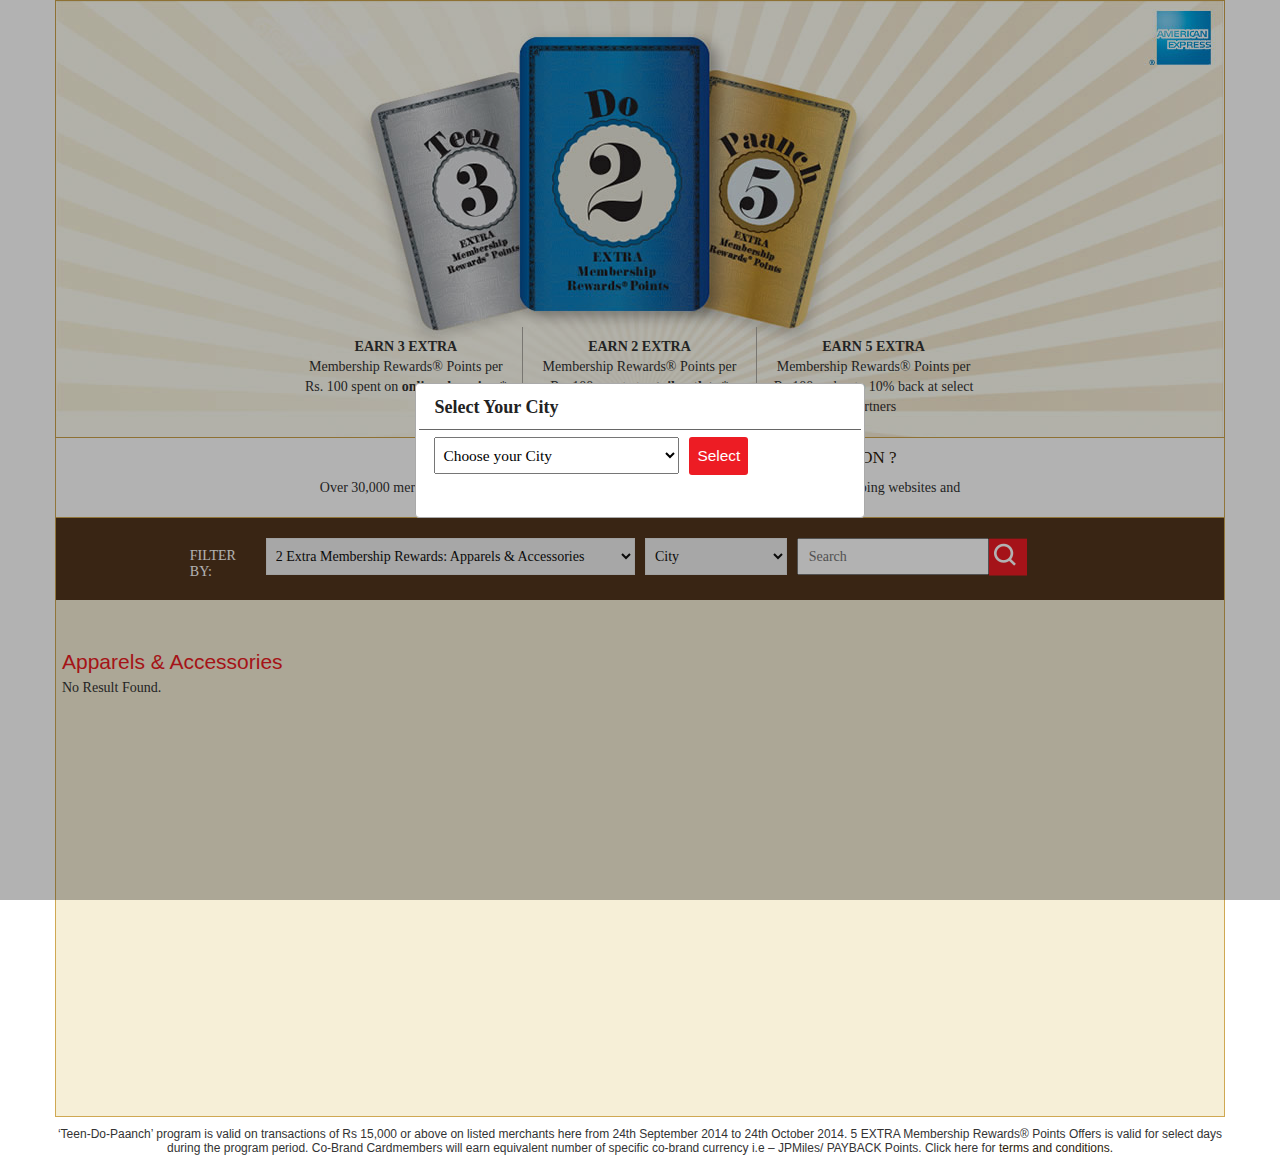
==== index.html @ fe03d640 "changes" ====
<!DOCTYPE html>
<html style="display: block;" lang="en">

<head>
    <meta http-equiv="content-type" content="text/html; charset=UTF-8">
    <meta charset="utf-8">
    <meta http-equiv="X-UA-Compatible" content="IE=edge">
    <meta name="viewport" content="width=device-width, initial-scale=1">
    <meta name="description" content="">
    <meta name="author" content="">
    

    <title>American Express Festive Offer</title>
    <link rel="stylesheet" href="css/jquery-ui.css">
    <!-- Bootstrap core CSS -->
    <link href="css/bootstrap.css" rel="stylesheet">

    <!-- Custom styles for this template -->
    <link href="css/style.css?7" rel="stylesheet">

    <!-- Just for debugging purposes. Don't actually copy this line! -->


    <!-- HTML5 shim and Respond.js IE8 support of HTML5 elements and media queries -->
    <!--[if lt IE 9]>
      <script src="https://oss.maxcdn.com/libs/html5shiv/3.7.0/html5shiv.js"></script>
      <script src="https://oss.maxcdn.com/libs/respond.js/1.4.2/respond.min.js"></script>
    <![endif]-->


</head>

<body class="inside">


    <div id="opaque"></div>
    <div class="container ">
         <div class="basetop">
            <ul class="row">
                <li class=" col-md-4 col-xs-12 col-sm-4"><strong>EARN 3 EXTRA</strong>Membership Rewards&reg; Points per Rs. 100 spent on <b>online shopping</b>.*</li>
                 <li class=" col-md-4 col-xs-12 col-sm-4"><strong>EARN 2 EXTRA</strong> Membership Rewards&reg; Points per Rs. 100 spent at <b>retail outlets</b>.*</li>
                 <li class=" col-md-4 col-xs-12 col-sm-4"><strong>EARN 5 EXTRA</strong> Membership Rewards&reg; Points per Rs.100 and upto 10% back at select partners</li>
            </ul>

        </div>
    </div>
    <div class="container hidden-sm hidden-xs">
        <!-- Static navbar -->
        <div role="navigation" class="navbar navbar-default">
            <div class="navbar-header">
                <button data-target=".navbar-collapse" data-toggle="collapse" class="navbar-toggle" type="button">
                    <span class="sr-only">Toggle navigation</span>
                    <span class="icon-bar"></span>
                    <span class="icon-bar"></span>
                    <span class="icon-bar"></span>
                </button>

            </div>
            <div class="navbar-collapse collapse">
                <div class="category-div">
                    <strong>What do you want to shop this festive season ?</strong>
Over 30,000 merchants across apparel, accessories, electronics, departmental stores, online shopping websites and
                <br>more are part of the 'Teen-Do-Paanch' offer.<br/>
                </div>
            </div>
            <!--/.nav-collapse -->
        </div>
	</div>


        <div class="container base" style="min-height:600px">
            <div class="row">
                <div class="col-md-12 pull-left">
                    <div class="filters row" style="margin-left:0">
                        <form action="">
                            <span class="fil col-md-1 col-xs-12 pull-left" style="padding-left:5px;padding-right:5px">Filter by: <em></em></span>
                            <div class="filter-category col-xs-12 col-md-5 col-sm-5 pull-left" style="padding:0 5px"></div>
                            <div class="filter-city col-xs-12 col-sm-2 col-md-2 pull-left" style="padding:0 5px"></div>
                            <div class="col-md-4 col-xs-12 col-sm-5 col-xs-6 pull-left" style="padding:0 5px">
							<div class="filter-text"></div>
								<div class="filter-button"></div>
							</div>
                        </form>
                    </div>
                    <div class="data-filter filter-data" style="margin-left:6px;float:left;width:100%">
                    </div>
                </div>
				<div class="col-md-12 pull-left" style="display:none">
					<div class="featured-partners">
						<h4>Featured Partners</h4>
						<ul class="list-unstyled"></ul>
					</div>
				</div>
            </div>
        </div>
        <div id="citydialog" title="Select Your City">
            <form id="city_form" style="display:none">
                <input type="button" id="city_btn" value="Select" />
            </form>
            <div class="clearfix"></div>
        </div>
        <footer>
            <div class="container foot">
                

               
                    ‘Teen-Do-Paanch’ program is valid on
transactions of Rs 15,000 or above on listed
merchants here from 24th September 2014
to 24th October 2014. 5 EXTRA Membership
Rewards® Points Offers is valid for select
days during the program period. Co-Brand
Cardmembers will earn equivalent number
of specific co-brand currency i.e – JPMiles/
PAYBACK Points. Click here for <a href="termsandconditions.html" target="_blank">terms and
conditions.</a>

    

    </footer>

    <script type="text/javascript" src="js/lib/jquery-1.11.0.min.js"></script>
    <script type="text/javascript" src="js/lib/jquery-ui-1.10.4.js"></script>
    <script type="text/javascript" src="js/lib/jquery.cookie.js"></script>
    <script type="text/javascript" src="js/lib/main.js?7"></script>
    <script type="text/javascript" src="js/search.js"></script>
</body>

</html>
---- css/style.css ----
* { margin:0; padding:0; list-style:none;}
a, a:hover{outline:none !important; color:#2e1b0b;}
body { font-family:"Century Gothic";}
h1,h2,h3,h4{font-family:"Century Gothic" Arial}
.inside { background:#fff;}
.navbar-collapse { padding:0;}
.ui-dialog-titlebar .ui-button{outline:none}
.navbar-default { background:none; border:none;}
.navbar strong { color:#fff; font: normal 16px "Century Gothic" ; text-transform:uppercase; float:left; padding:10px 10px 10px 83px;}
.base{ background:#f6efd7; border: solid 1px #cfa852; margin-top:-21px; }
.img-thumbnail { width:100%; border:none; background:none; }
.filters { font:normal 14px "Century Gothic" ; color:#101010; text-transform:uppercase; width:100%; float:left; background:#52351d;padding:20px 15px; margin-bottom:30px; }
.filters form { width:80%; margin:0 auto; color:#fff;}
.fil {  float:left; padding-top:10px; padding-right:10px;} 
.filters input[type="button"] { width:41px ; height:38px; background:url(../images/sprite.png) -12px -194px no-repeat; float:left; border:none;}
.filters input[type='text'] { float:left; height:37PX; padding-left:10px;}

.filters select { float:left; width:100%; height:37px; background:#efefef; border:solid 1px #e5e5e5; color:#101010; font-size:14px; padding:8px 5px; }
.basetop { background:url(../images/base1.jpg) no-repeat; border:solid 1px #cca34a; width:100%; margin:0; padding:316px 0 0 0;  }
.basetop strong { width:100%; text-align:center; font-size:35px; display:block;}
.basetop p { width:100%; text-align:center; font-size:18px; display:block; line-height:18px;}

.basetop ul {width:60%; margin:10px auto;}
.basetop li { display:inline-block; vertical-align:top; border-right:solid 1px #acaaa3; min-height:100px; padding:10px;text-align:center;}
.basetop li strong { display:block;}
.basetop li +li + li { border-right:0;}
.basetop ul li strong { text-transform:uppercase; font-size:14px;}

.base h2 { color:#ed1c24; margin:20px 0 5px; float:left; width:100%; font-size:21px;}
.base ul { width:100%; float:left; font-family:Arial, Helvetica, sans-serif;}
.base ul li { background:#fff; box-shadow:2px 1px 2px #e9e0c8; }

.base ul li .heading { font-size:16px; display:block; padding:5px 0; float:left; width:100%;color:#664e39; font-weight:bold;}
/*.base ul li + li { margin:0 10px}

.base ul li + li + li { margin:0}*/
.base ul li{margin-right:10px;min-height:120px}
.base ul li .heading a { color:#664e39;}
.base ul li .add{float:left; width:100%; color:#945725}

.base ul li .cat {display:block; margin:5px 0;}
.base ul li .cat a { color:#f23c26}

.base ul li img { margin:0 5px 0 0;}
.base .pagination { float:right; width:37%;}
.base .pagination a { color:#2d2d2a;}


.category-div {border:solid 1px #d0a953; text-align:center; border-top:none; border-bottom:none; width:100%; float:left; }
.category-div strong { font-size:17px; color:#2e1b0b; width:100%; text-align:center;}

.category-div ul { margin:0; padding:0 0 0 13px;}
.navbar-brand { padding:0; margin-top:-12px;}
.navbar-nav  { margin-top:0; color:#fff; }
.nav > li { margin:0 15px 0 10px; padding:0;}
.navbar-nav li { width:165px; float:left; text-align:center; margin-right:15px;}
.navbar-default .navbar-nav > li > a{ color:#2e1b0b;}
.navbar-nav span { width:113px; height:118px; float:left; background:url(../images/sprite.png) -5px -4px no-repeat; display:block;}
.navbar-nav .supermarket span { background-position:-17px -16px; margin:0 10px}
.navbar-nav .entertainment span { background-position:-560px -16px; margin:0 10px;}
.navbar-nav .communication span {background-position:-742px -16px; margin:0 10px;}
.navbar-nav .utility span { background-position:-561px -16px; margin:0 10px;}
.navbar-nav .fuel span { background-position:-376px -16px;margin:0 15px}
.navbar-nav .dining span { background-position:-196px -16px; margin:0 10px;}
.navbar-nav .online span { background-position:-743px -134px; margin:5px 10px 0 ;}
.navbar-nav .communication { margin-right:15px;}
.featured-partners { margin:0 10px;}
.featured-partners ol li { display:inline-block; margin:0px 0px 10px 0;}


.logo { margin:5px 0 0 0; font:normal 14px "Century Gothic" ; color:#000000; text-align:center;margin-top:30px}
.logo p { opacity:.7;color:#fff;}

footer { background:#FFF;  padding:10px 0; font:normal 12px Arial, Helvetica, sans-serif; text-align:center; font-weight:300;}

footer strong { color:#231f20; font-weight:NORMAL;}

header { background:#ededed; border-top: solid 7px #d3d3d3; padding:10px 0 5px;}
header form { margin:10px; color:#101010; font:normal 15px "Century Gothic" ;}
.sharebutton{cursor:pointer}
/*.filter-city { display: none!important;}*/
.city-div .display {display: inline;}
.city-div .filter {display: inline;}
.fav input[type=button]{ width:104px;cursor:pointer;border:none; height:31px; float:left; background:url(../images/my.png) no-repeat; display:block;}

.mobid{display:none}
.text { margin:80px 0 0 0;}
.text strong{ font:normal 18px "Century Gothic" ;}



	@media handheld, only screen and (max-width: 960px) { 
	.navbar-nav li { width:115px;}
	.nav > li { margin:0;}
	.navbar strong { padding:97px 10px 10px 14px;}
	
	}




	@media handheld, only screen and (max-width: 640px) {
	
	
	.sidebar-module li { float:left; width:45%;}
	.navbar-nav .communiction { margin-right:0px;}
	.navbar strong { padding:10px 0 0 0;}
	.navbar-nav { margin:0;}
	.navbar-default .navbar-collapse, .navbar-default .navbar-form { border:none; box-shadow:none;}
	.base .pagination { width:100%;}
	
	.filter-category { width:100%;}
	
	.filters form  { width:90}
	}




.baseshothome { width:100%;height: 870px; position:relative;  color:#fff;}

.baseshot {/* background-position: center center;
    background-repeat: no-repeat;
    background-size: cover; background-image:url(../images/base1.jpg);*/
	background:#333;
    height: 870px;
    left: 0;
    margin: 0 auto;
    position: absolute;
    right: 0; z-index:-10;}
	.find { margin:35px 0 0 0}
.search strong { font: normal 18px "Century Gothic" ; text-transform:uppercase; background:url(../images/line.png) no-repeat;}
	
 .find strong
	{ /*background: url("../images/line.png") no-repeat scroll 94px 4px ;*/
    float: left;
    font: 18px "Century Gothic" ;
    text-transform: uppercase;
    width: 94%;
}
	
	
		.find .navbar-nav { margin:10px 0;}
	
	.find .navbar-nav li { width:80px; font-size:11px; color:#fff;margin-right:10px}
	.find .navbar-nav li a { color:#fff;line-height:16px;font-size:13px;float:left;height:120px}
		.find .navbar-nav li a:hover { text-decoration:none;}
	
.search { padding:20px; background:#2ea5b3; margin:20px 0 0 0;}
.search input[type='text'] { width:90%;}
.filters input[type="button"], .search input[type="button"] ,.button-filter,.subbtn{ width:41px ; height:38px; background:url(../images/sprite.png) -12px -194px no-repeat; float:left; border:none;}
	
.offer { border-top:solid 1px #46b7b8; margin:1px 0 0  0; padding:15px 0 0 0; text-align:center; float:left;}
.offer strong { font:bold 17px "Century Gothic" ; padding:0 0 10px 0; width:100%; text-align:center; float:left; }	
	.offer1 { margin:10px 0 0 0; height:110px;}
	.offer1 span {  background: none repeat scroll 0 0 #ED1C24;
    border-radius: 29px;
    display: block;
    float: left;
    font: bold 22px "Century Gothic" ;
    height: 35px;
    margin: 4px 42%;
    padding: 4px 0 0;
    text-align: center;
    width: 35px;  }
	@media handheld, only screen and (max-width: 960px) { 
	.navbar-nav li { width:115px;}
	.nav > li { margin:0;}
	.navbar strong { padding:97px 10px 10px 14px;}
	
	}


@media handheld, only screen and (max-width: 800px) { .search input[type="text"] { width:76%;}
.search strong { font: bold 13px "Century Gothic" ;}
.text { margin:50px 0 0 0;}
.baseshothome { height:950px;}
.baseshot { height:950px;}

}

	@media handheld, only screen and (max-width: 640px) {
	
	
	.sidebar-module li { float:left; width:45%;}
	.navbar-nav .communiction { margin-right:0px;}
	.navbar strong { padding:10px 0 0 0;}
	.navbar-nav { margin:0;}
	.navbar-default .navbar-collapse, .navbar-default .navbar-form { border:none; box-shadow:none;}
	.base .pagination { width:100%;}
	.baseshothome { height:1464px;}
.baseshot { height:1464px;} 
	.offer1 {  height:135px;}
	.basetop { padding:0; background:#fffdf4
	;}
	
	.basetop ul { width:100%;}
	.basetop ul li { border-right:none; padding:0;}
	
	}
	
	
	@media handheld, only screen and (max-width: 360px) {.text strong { font-size:13px;}
	
	.offer1 {  height:165px;}
	
	}

.search input[type="text"] {
    width: 90%;
}

#opaque {
  background-color:black;
  display:none;
  height:100%;
  left:0;
  opacity:0.3;
  filter:alpha(opacity=30);
  position:fixed;
  top:0;
  width:100%;
  z-index:100;
}
.ui-dialog{width:450px !important;}
.ui-dialog-titlebar{background:none;border:none;border-bottom:1px solid #666;border-radius:0px;}
.ui-dialog-title{
font-family: "Century Gothic" ;
font-size: 18px;
}
.ui-state-default .ui-icon {background:none;}
.ui-state-default, .ui-widget-content .ui-state-default, .ui-widget-header .ui-state-default {background:none;border:none;}

#cities {
font-family: "Century Gothic" ;
padding: 4px;
width: 245px;
float: left;
height: 37px;
color: #000;

}
#city_btn,.delbtn{
color:#fff;
margin:0 0 0 10px;
background:#ed1c24; padding:8px; border-radius:3px;
border:none;
}
.delbtn{padding:2px 4px}
.ui-widget-overlay{background:none}

.featured-partners h4{font-weight:bold;font-family:"Century Gothic" }
.ulfooter{width:97%;margin-top:10px; padding-top:10px; border-top:dashed 1px #231f20;}
.ulfooter li{width:100%;float:left;}
.ulfooterlinks{width:98%;margin-left:5px}
.ulfooterlinks li{width:100%;float:left; text-align:center;}
ul.pager  li{border-bottom:none !important;margin-right:10px}
#search_form input[type=text]{padding:9px;float:left;width:80%}
.terms{padding:0px 5px}
.terms ul li,.terms ol li {
    line-height: 18px;
    list-style: disc outside none;
    margin: 8px 0 8px 20px;
}
.terms ol li{list-style: decimal outside none;}
ul.pager li a.disabled{display:none}
.navbar-nav > li > em{color:#2e1b0b;margin-bottom:15px;display:block}
.navbar-nav > li > a{padding-bottom:0px}
.col-sm-5{*width:40% !important}
#stickyFooter {
     position: fixed;
     bottom: 0px;
     width: 80%;
     overflow: visible;
     z-index: 99;
     padding-top: 5px;
     padding-bottom: 3px;
     background: white;
     border-top: solid white 2px;
     background-color: #333;
     -webkit-box-shadow: 0px -5px 15px 0px #bfbfbf;
     box-shadow: 0px -5px 15px 0px #bfbfbf;
     height: 34px;
	 text-align:center;
	 display:none
}
.tophead{text-align:center;padding:10px 0 ;background-color:#428BCA;padding-top:10px}
.tophead a{color:#fff}
.blank {
    background: none repeat scroll 0 0 transparent !important;
    min-height : 1px !important;
    float: left;
    box-shadow: none !important;
    margin: 10px 0 !important;
    padding: 0;
    width: 100%;
}
.category-div .navbar-nav{display:none}
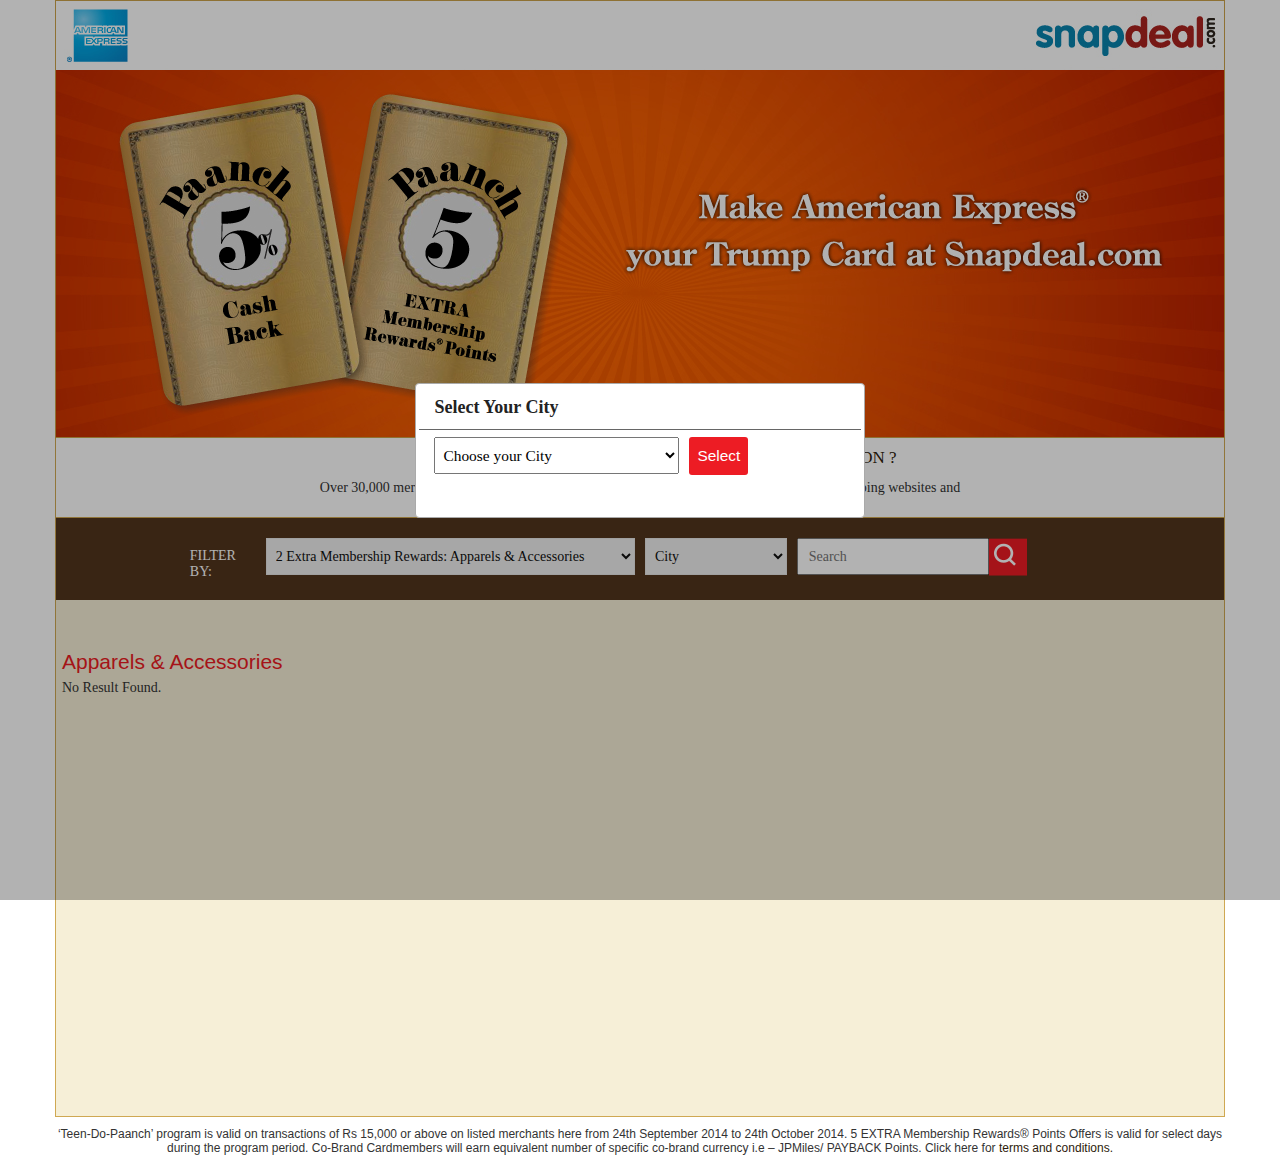
==== commit a1312b15: "updated" ====
--- a/index.html
+++ b/index.html
@@ -16,7 +16,7 @@
     <link href="css/bootstrap.css" rel="stylesheet">
 
     <!-- Custom styles for this template -->
-    <link href="css/style.css?7" rel="stylesheet">
+    <link href="css/style.css?v=9" rel="stylesheet">
 
     <!-- Just for debugging purposes. Don't actually copy this line! -->
 
@@ -122,8 +122,8 @@
     <script type="text/javascript" src="js/lib/jquery-1.11.0.min.js"></script>
     <script type="text/javascript" src="js/lib/jquery-ui-1.10.4.js"></script>
     <script type="text/javascript" src="js/lib/jquery.cookie.js"></script>
-    <script type="text/javascript" src="js/lib/main.js?7"></script>
-    <script type="text/javascript" src="js/search.js"></script>
+    <script type="text/javascript" src="js/lib/main.js?v=8"></script>
+    <script type="text/javascript" src="js/search.js?v=10"></script>
 </body>
 
 </html>--- a/css/style.css
+++ b/css/style.css
@@ -16,12 +16,13 @@
 .filters input[type='text'] { float:left; height:37PX; padding-left:10px;}
 
 .filters select { float:left; width:100%; height:37px; background:#efefef; border:solid 1px #e5e5e5; color:#101010; font-size:14px; padding:8px 5px; }
-.basetop { background:url(../images/base1.jpg) no-repeat; border:solid 1px #cca34a; width:100%; margin:0; padding:316px 0 0 0;  }
+.basetop { background:url(../images/Amex-microsite-banner.jpg) no-repeat; border:solid 1px #cca34a; width:100%; margin:0; padding:316px 0 0 0;  }
+.basetop1{background:url(../images/MicroSite_homepage_V01.jpg) no-repeat;height:438px}
 .basetop strong { width:100%; text-align:center; font-size:35px; display:block;}
 .basetop p { width:100%; text-align:center; font-size:18px; display:block; line-height:18px;}
 
 .basetop ul {width:60%; margin:10px auto;}
-.basetop li { display:inline-block; vertical-align:top; border-right:solid 1px #acaaa3; min-height:100px; padding:10px;text-align:center;}
+.basetop li { display:inline-block; vertical-align:top; border-right:solid 1px #acaaa3; min-height:100px; padding:10px;text-align:center;visibility:hidden;}
 .basetop li strong { display:block;}
 .basetop li +li + li { border-right:0;}
 .basetop ul li strong { text-transform:uppercase; font-size:14px;}
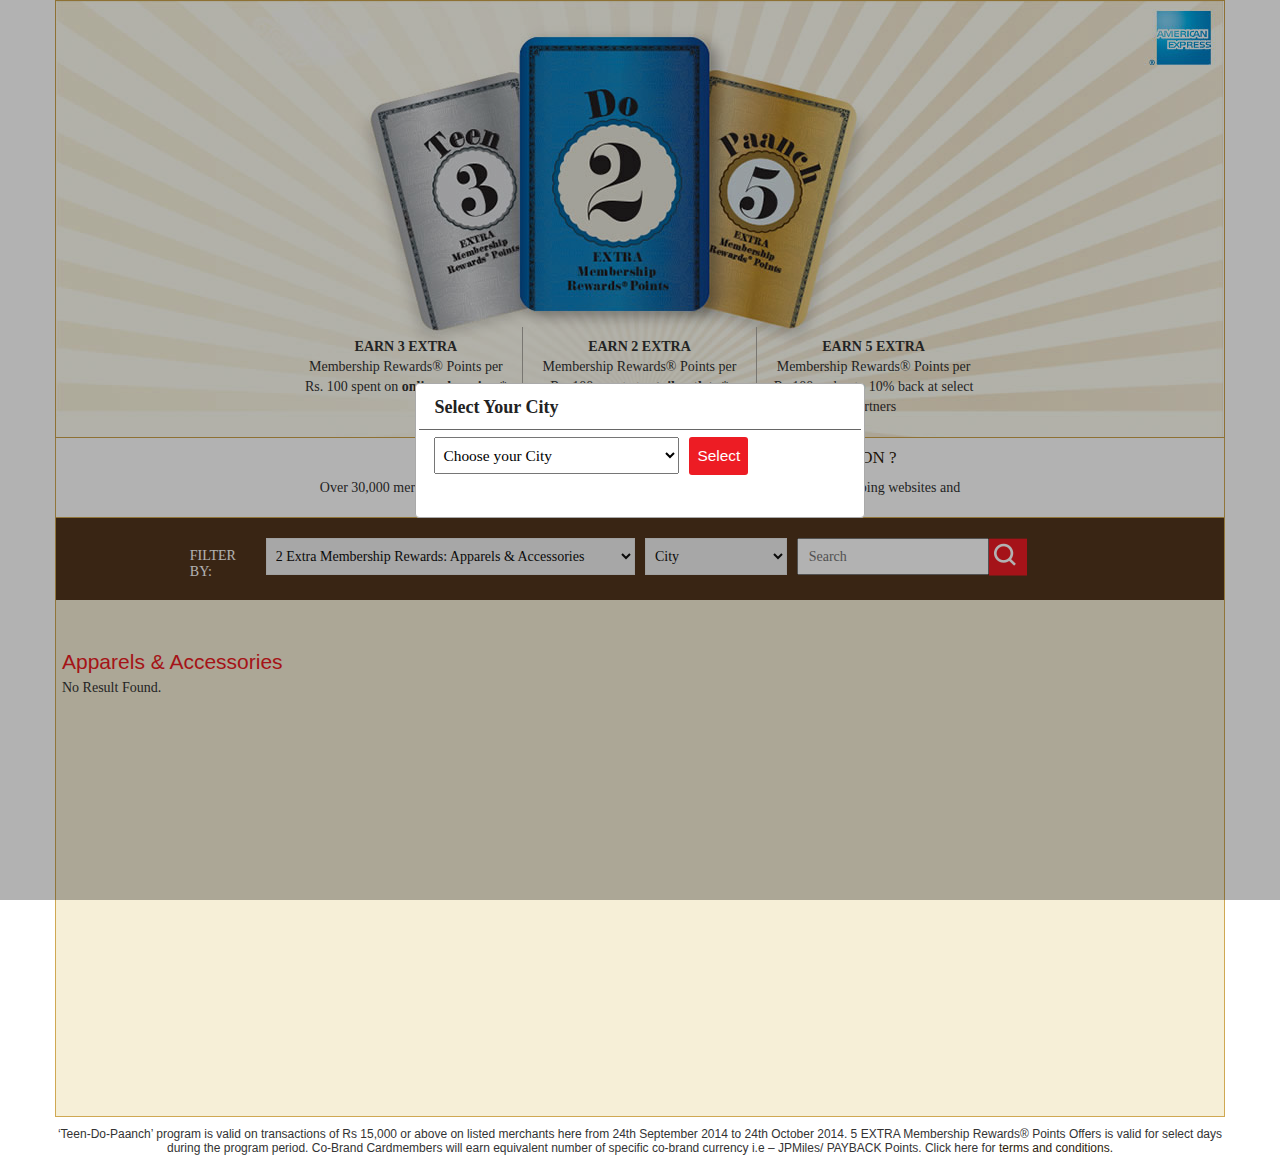
==== commit 44bdbc04: "xml" ====
--- a/index.html
+++ b/index.html
@@ -16,7 +16,7 @@
     <link href="css/bootstrap.css" rel="stylesheet">
 
     <!-- Custom styles for this template -->
-    <link href="css/style.css?v=9" rel="stylesheet">
+    <link href="css/style.css?v=12" rel="stylesheet">
 
     <!-- Just for debugging purposes. Don't actually copy this line! -->
 
@@ -35,7 +35,7 @@
 
     <div id="opaque"></div>
     <div class="container ">
-         <div class="basetop">
+         <div class="basetop basetop0">
             <ul class="row">
                 <li class=" col-md-4 col-xs-12 col-sm-4"><strong>EARN 3 EXTRA</strong>Membership Rewards&reg; Points per Rs. 100 spent on <b>online shopping</b>.*</li>
                  <li class=" col-md-4 col-xs-12 col-sm-4"><strong>EARN 2 EXTRA</strong> Membership Rewards&reg; Points per Rs. 100 spent at <b>retail outlets</b>.*</li>
@@ -122,8 +122,8 @@
     <script type="text/javascript" src="js/lib/jquery-1.11.0.min.js"></script>
     <script type="text/javascript" src="js/lib/jquery-ui-1.10.4.js"></script>
     <script type="text/javascript" src="js/lib/jquery.cookie.js"></script>
-    <script type="text/javascript" src="js/lib/main.js?v=8"></script>
-    <script type="text/javascript" src="js/search.js?v=10"></script>
+    <script type="text/javascript" src="js/lib/main.js?v=9"></script>
+    <script type="text/javascript" src="js/search.js?v=13"></script>
 </body>
 
 </html>--- a/css/style.css
+++ b/css/style.css
@@ -16,13 +16,18 @@
 .filters input[type='text'] { float:left; height:37PX; padding-left:10px;}
 
 .filters select { float:left; width:100%; height:37px; background:#efefef; border:solid 1px #e5e5e5; color:#101010; font-size:14px; padding:8px 5px; }
-.basetop { background:url(../images/Amex-microsite-banner.jpg) no-repeat; border:solid 1px #cca34a; width:100%; margin:0; padding:316px 0 0 0;  }
-.basetop1{background:url(../images/MicroSite_homepage_V01.jpg) no-repeat;height:438px}
+.basetop {  border:solid 1px #cca34a; width:100%; margin:0; padding:316px 0 0 0;  }
+.basetop0 { background:url(../images/base1.jpg) no-repeat;height:438px}
+.basetop1{background:url(../images/Amex-microsite-banner.jpg) no-repeat;height:438px}
+.basetop2{background:url(../images/MicroSite_homepage_V02-1.jpg) no-repeat;height:438px}
+.basetop3{background:url(../images/MicroSite_homepage_V03.jpg) no-repeat;height:438px}
+.basetop4{background:url(../images/MicroSite_homepage_V04.jpg) no-repeat;height:438px}
+
 .basetop strong { width:100%; text-align:center; font-size:35px; display:block;}
 .basetop p { width:100%; text-align:center; font-size:18px; display:block; line-height:18px;}
 
 .basetop ul {width:60%; margin:10px auto;}
-.basetop li { display:inline-block; vertical-align:top; border-right:solid 1px #acaaa3; min-height:100px; padding:10px;text-align:center;visibility:hidden;}
+.basetop li { display:inline-block; vertical-align:top; border-right:solid 1px #acaaa3; min-height:100px; padding:10px;text-align:center;}
 .basetop li strong { display:block;}
 .basetop li +li + li { border-right:0;}
 .basetop ul li strong { text-transform:uppercase; font-size:14px;}
